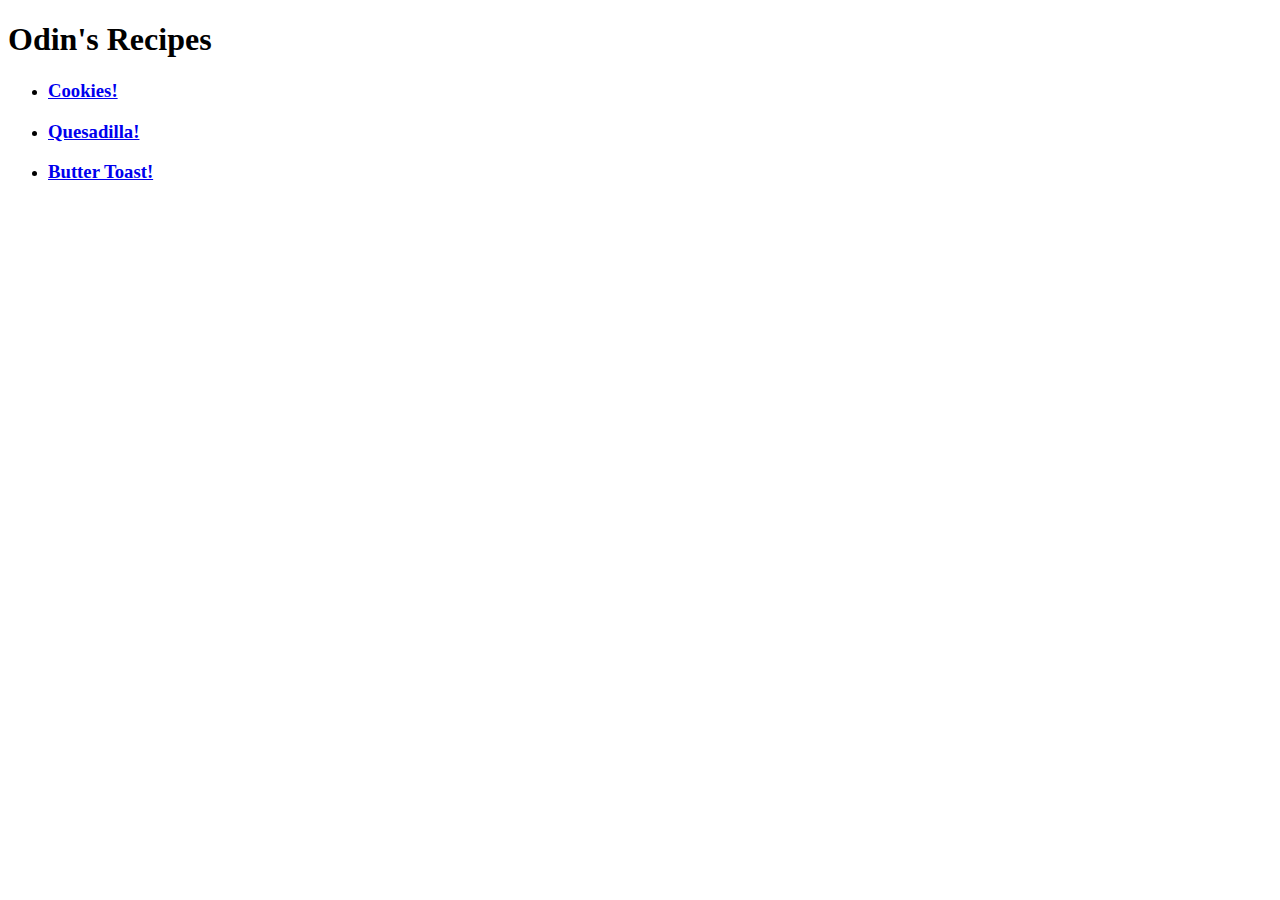
==== index.html @ 2dad131d "Snapshot end of HTML Foundations" ====
<!DOCTYPE html>
<html lang="en">
<head>
    <meta charset="UTF-8">
    <meta http-equiv="X-UA-Compatible" content="IE=edge">
    <meta name="viewport" content="width=>, initial-scale=1.0">
    <title>Odin's Recipes!</title>
</head>

<body>
    
 <h1>Odin's Recipes</h1>
  <ul>
   <li><h3><a href="./recipes/cookies.html">Cookies!</a></h3></li>
   <li><h3><a href="./recipes/quesadilla.html">Quesadilla!</a></h3></li>
   <li><h3><a href="./recipes/butter-toast.html">Butter Toast!</a></h3></li>
  </ul>

</body>
</html>
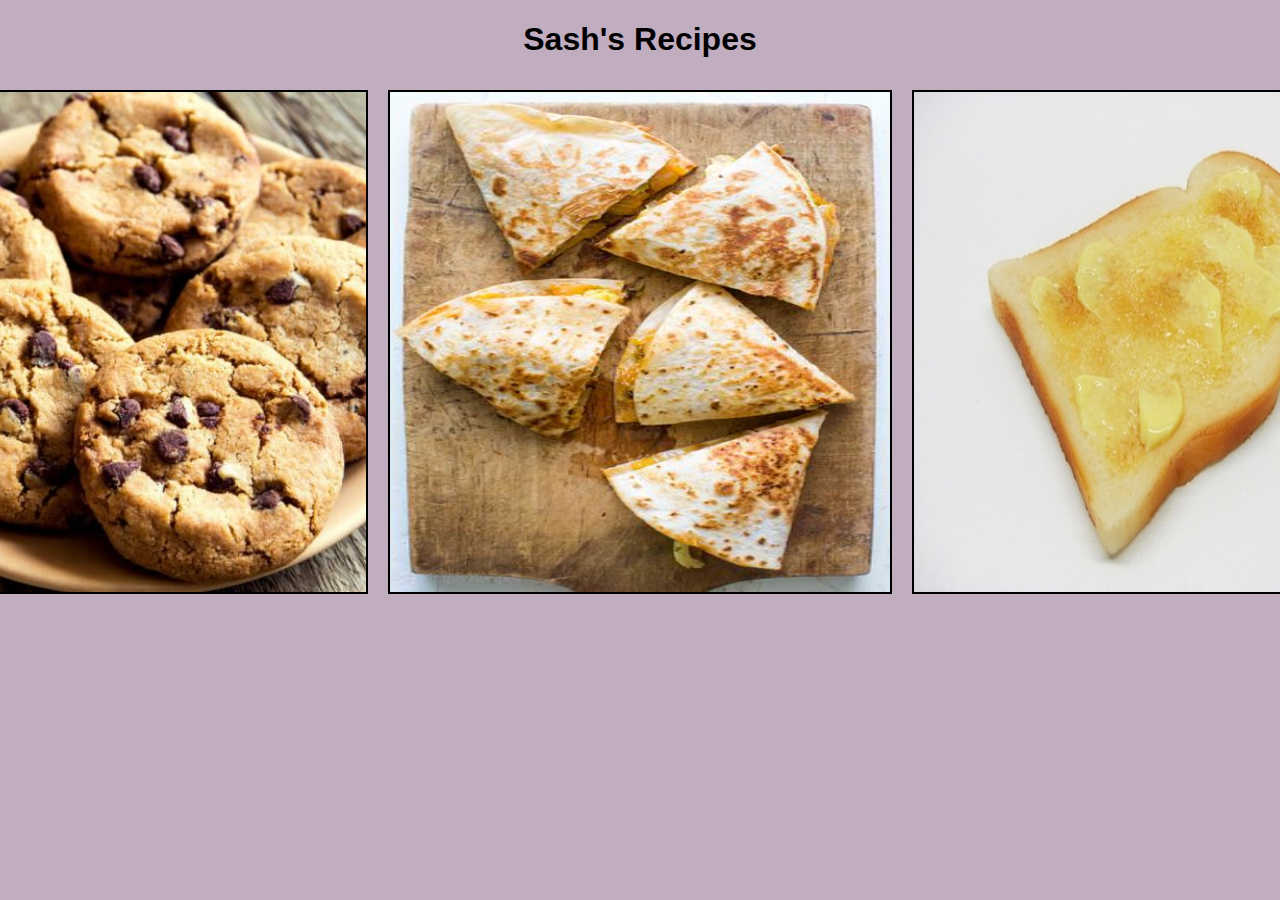
==== commit 5a3a8772: "Added Initial CSS" ====
--- a/index.html
+++ b/index.html
@@ -1,20 +1,22 @@
 <!DOCTYPE html>
 <html lang="en">
 <head>
+    <link rel="stylesheet" href="styles.css">
     <meta charset="UTF-8">
     <meta http-equiv="X-UA-Compatible" content="IE=edge">
     <meta name="viewport" content="width=>, initial-scale=1.0">
     <title>Odin's Recipes!</title>
 </head>
-
-<body>
-    
- <h1>Odin's Recipes</h1>
-  <ul>
-   <li><h3><a href="./recipes/cookies.html">Cookies!</a></h3></li>
-   <li><h3><a href="./recipes/quesadilla.html">Quesadilla!</a></h3></li>
-   <li><h3><a href="./recipes/butter-toast.html">Butter Toast!</a></h3></li>
-  </ul>
-
-</body>
+<h1>Sash's Recipes</h1>
+<div class="mainpage">
+    <div class="mainpage-image">
+      <a href="./recipes/cookies.html"><img src="images/cookies.jpg"></a>
+    </div>
+    <div class="mainpage-image">
+        <a href="./recipes/quesadilla.html"><img src="images/quesadilla.jpg"></a>
+    </div>
+    <div class="mainpage-image">
+        <a href="./recipes/butter-toast.html"><img src="images/butter-toast.jpg"></a>
+    </div>
+</div>
 </html>--- a/styles.css
+++ b/styles.css
@@ -0,0 +1,43 @@
+/* styles.css */
+
+*{
+    text-align: center;
+}
+
+body {   
+    background-color: rgb(192, 173, 192);
+    font-family:'Lucida Sans', 'Lucida Sans Regular', 'Lucida Grande', 'Lucida Sans Unicode', Geneva, Verdana, sans-serif;
+}
+
+img {
+    height: 500px;
+    width: 500px;
+}   
+
+.ingredient-box {
+    color: black;
+    text-align: center;
+    font-size: 22px;
+    display: flex;     
+    justify-content: space-evenly;
+    align-items: center;    
+}
+
+.mainpage{
+    color: black;
+    text-align: center;
+    display: flex;  
+    justify-content: center;
+    align-items: center;
+}
+
+.mainpage-image {
+    border: 2px solid black;
+    margin: 10px;
+    font-size: 0px;
+}
+
+.comment-text {
+    text-align: center;
+    font-size: 30px;
+}